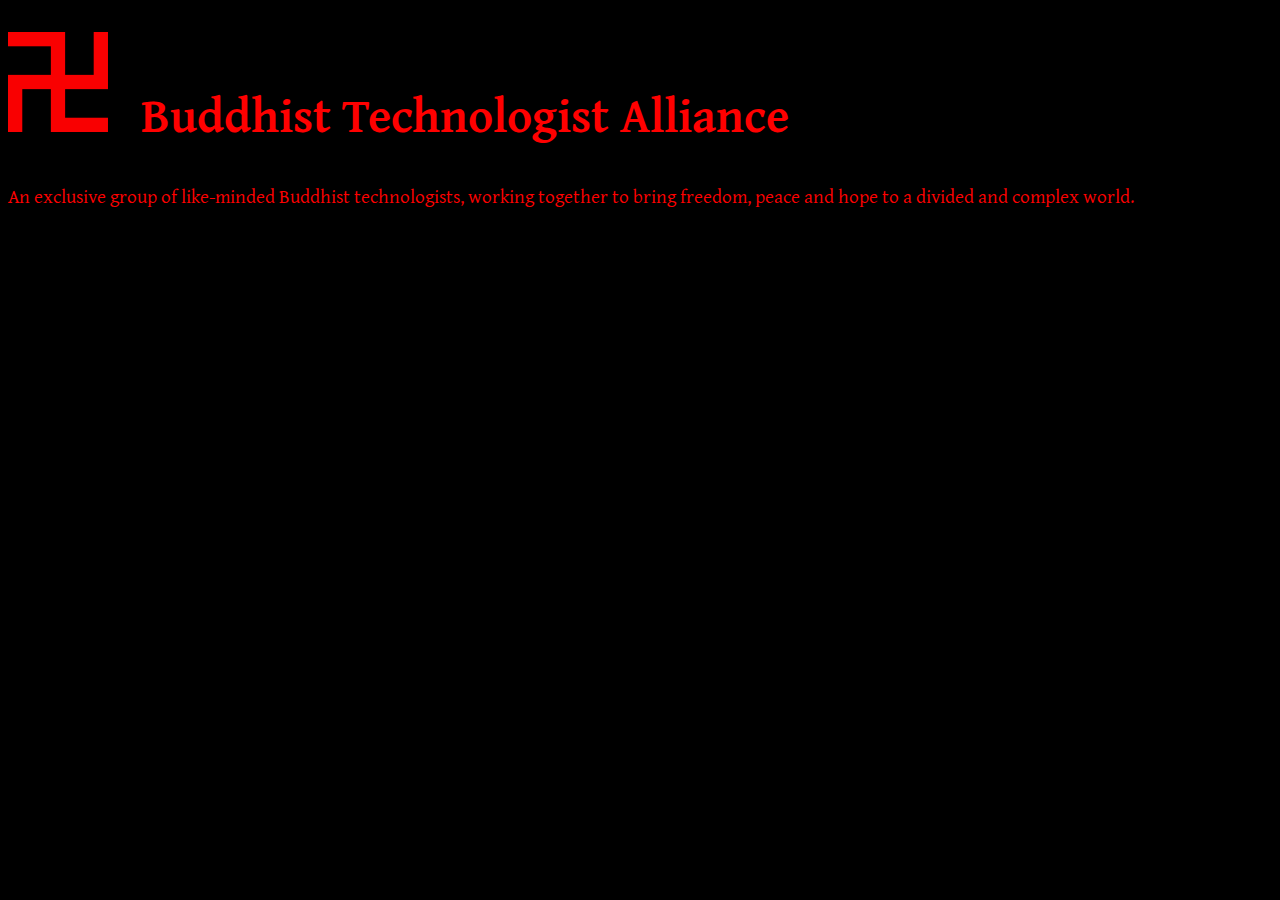
==== buddhisttechnologistalliance/index.html @ 8b82e145 "Site updates and changes" ====
<!DOCTYPE html>
<html>
	<!-- Buddhist Technologist Alliance -->

<head>
<link rel="preconnect" href="https://fonts.googleapis.com">
<link rel="preconnect" href="https://fonts.gstatic.com" crossorigin>
<link href="https://fonts.googleapis.com/css2?family=Gentium+Plus&display=swap" rel="stylesheet">

	<title>Buddhist Technologist Alliance</title>
<style>
  body
{
  font-family: 'Gentium Plus', serif; background-color: black;
}

.main {
  font-size: 24px;
}
</style>
</head>

<body>

<div class="main">
	<p>
		<font color="red">
			<h1><img src="images/buddhist-logo.png" width="100"> &nbsp; Buddhist Technologist Alliance</h1>
			<div style="font-size:80%">An exclusive group of like-minded Buddhist technologists, working together to bring 
			freedom, peace and hope to a divided and complex world.</div>
		</font>
	</p>
</div>
</body>
</html>
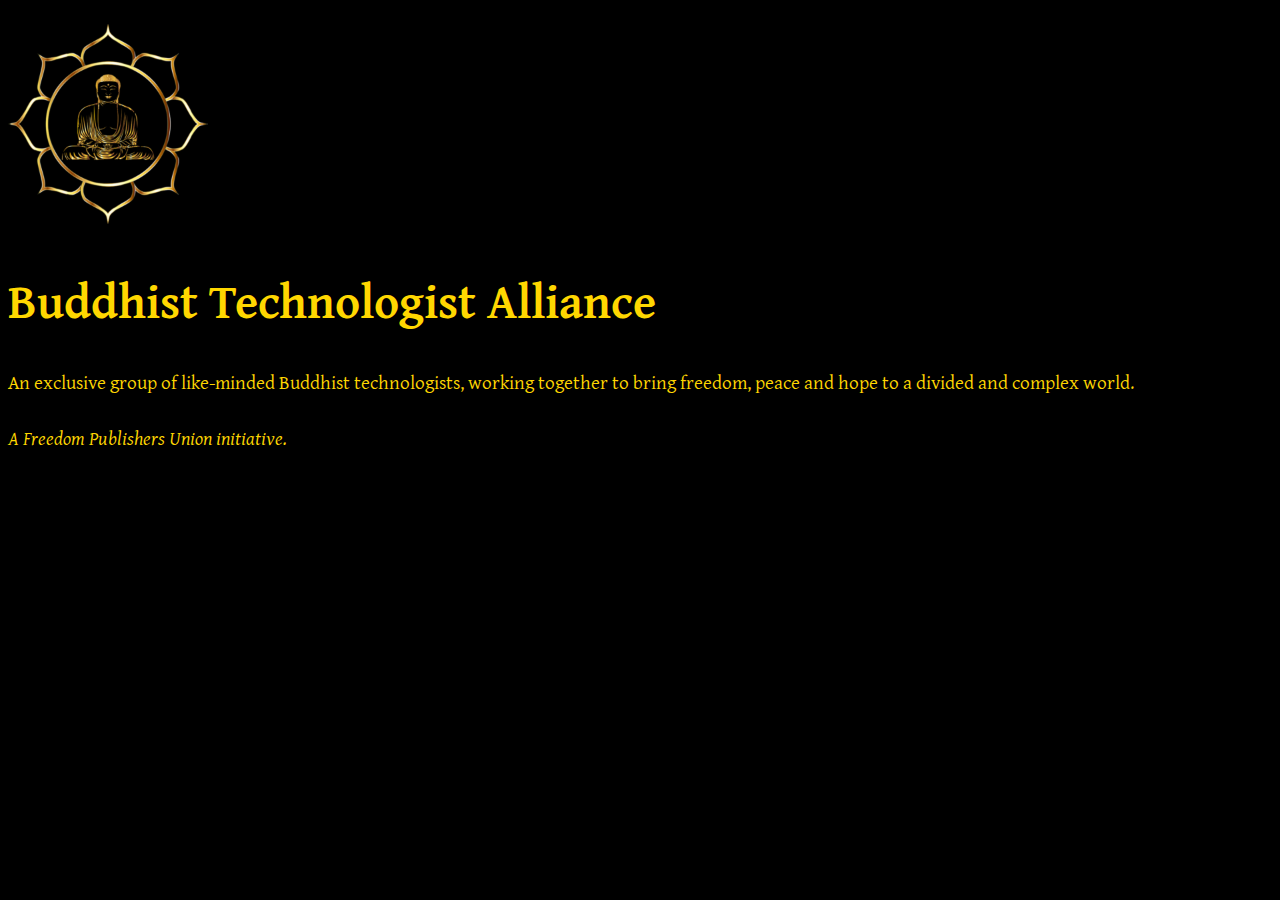
==== commit 5e643edf: "Now hosting Buddhist Technologist Alliance website" ====
--- a/buddhisttechnologistalliance/index.html
+++ b/buddhisttechnologistalliance/index.html
@@ -24,10 +24,13 @@
 
 <div class="main">
 	<p>
-		<font color="red">
-			<h1><img src="images/buddhist-logo.png" width="100"> &nbsp; Buddhist Technologist Alliance</h1>
+		<font color="gold">
+			<img src="images/bta.png">
+			<h1>Buddhist Technologist Alliance</h1>
 			<div style="font-size:80%">An exclusive group of like-minded Buddhist technologists, working together to bring 
-			freedom, peace and hope to a divided and complex world.</div>
+			freedom, peace and hope to a divided and complex world.<br>
+			<br>
+			<em>A Freedom Publishers Union initiative.</em></div>
 		</font>
 	</p>
 </div>
